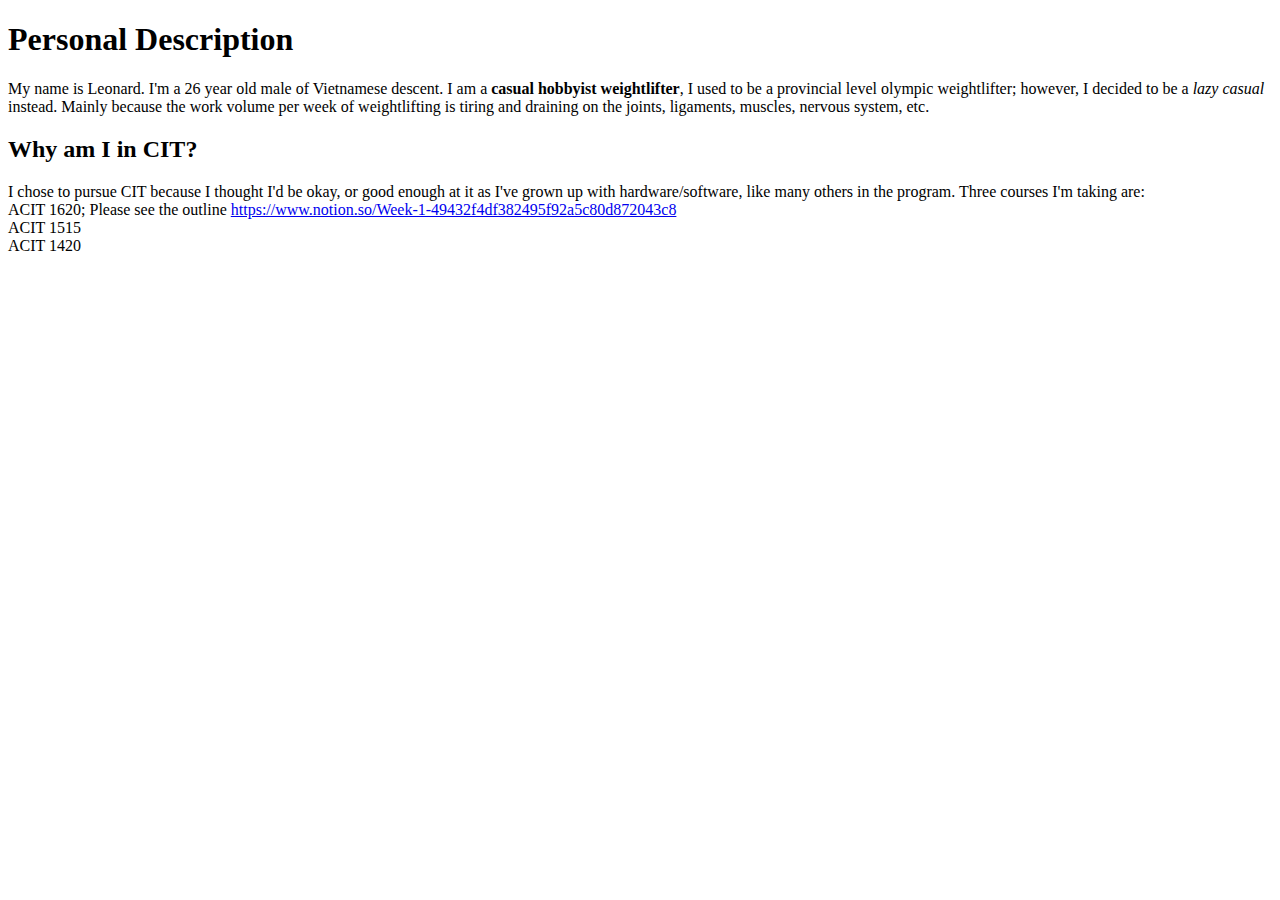
==== index.html @ eca8ff92 "I don't really know what to type here" ====
<!DOCTYPE html>
<html>
    <head>
       <meta> 
       <meta name="description" content="personal website">
       <title>Week 3 Lab</title>
    </head>
    <body>
<h1>Personal Description</h1>
My name is Leonard. I'm a 26 year old male of Vietnamese descent. 
I am a <strong>casual hobbyist weightlifter</strong>, I used to be a provincial level olympic weightlifter; however, I decided to be a <em>lazy casual</em> instead.
Mainly because the work volume per week of weightlifting is tiring and draining on the joints, ligaments, muscles, nervous system, etc.

<h2>Why am I in CIT?</h2>
I chose to pursue CIT because I thought I'd be okay, or good enough at it as I've grown up with hardware/software, like many others in the program.
Three courses I'm taking are:
<li>ACIT 1620; Please see the outline <a href="here">https://www.notion.so/Week-1-49432f4df382495f92a5c80d872043c8</a></li>
<li>ACIT 1515</li>
<li>ACIT 1420</li>
    </body>
</html>
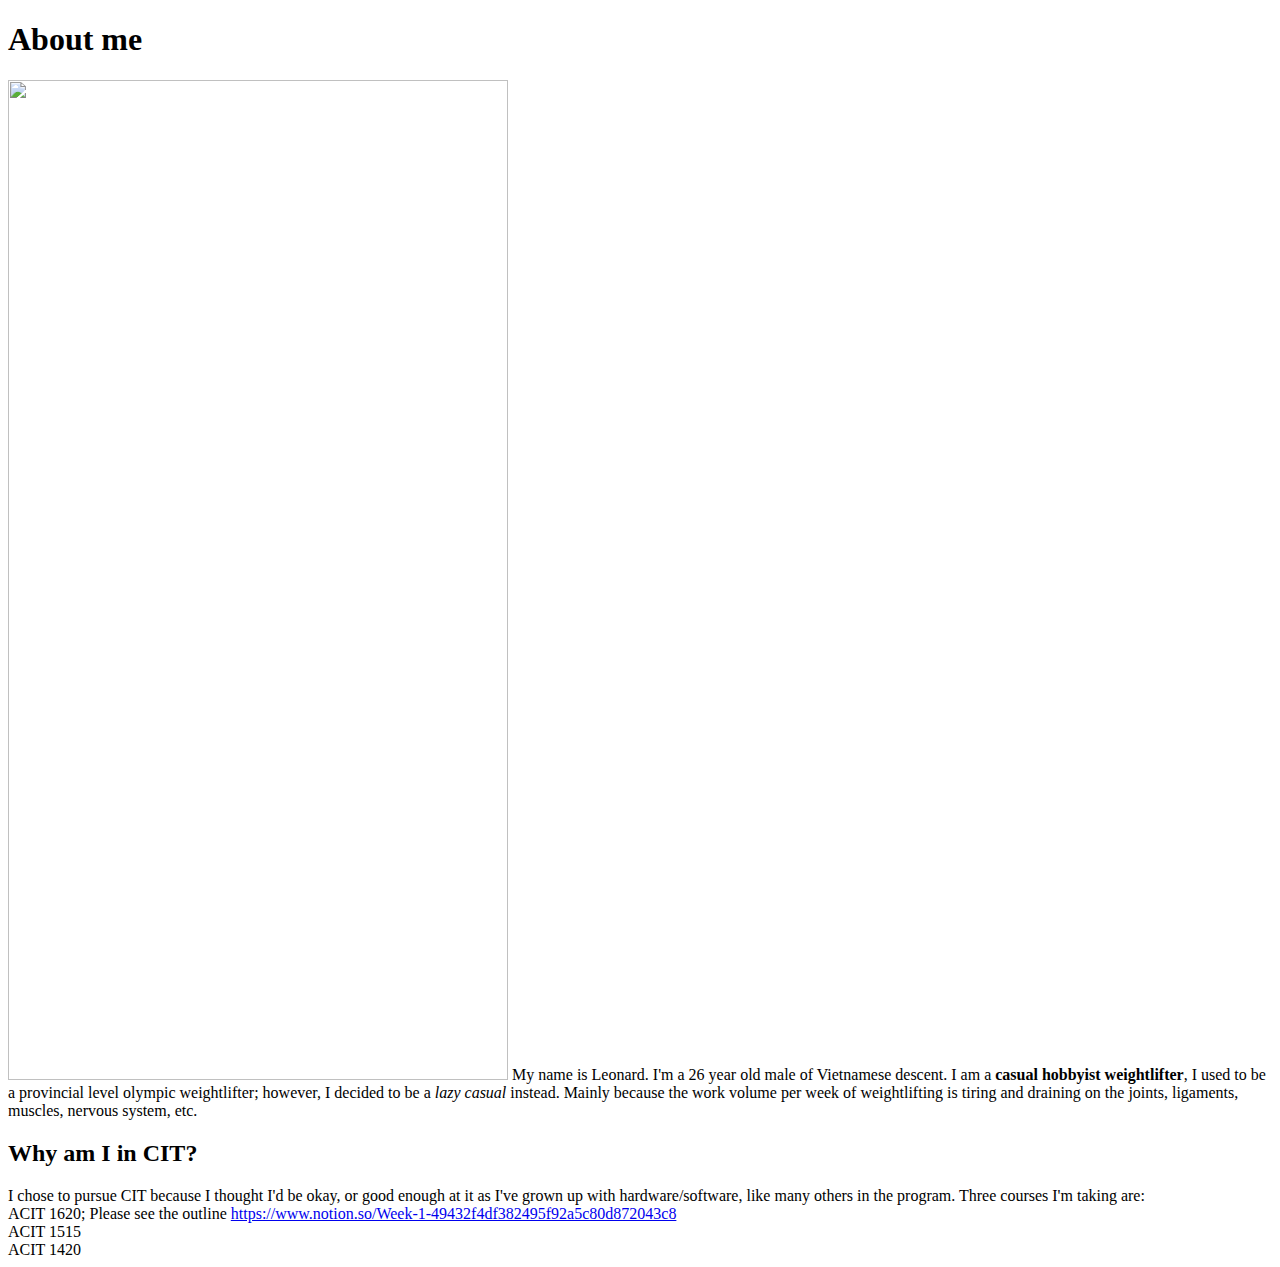
==== commit b1d71295: "-m I'm unsure of how to add the above untracked to be tracked?" ====
--- a/index.html
+++ b/index.html
@@ -1,12 +1,15 @@
 <!DOCTYPE html>
 <html>
     <head>
+        <link rel="stylesheet" href="css/styles.css">
        <meta> 
        <meta name="description" content="personal website">
        <title>Week 3 Lab</title>
     </head>
     <body>
-<h1>Personal Description</h1>
+<h1>About me</h1>
+<img src="images/me.jpg" width="500" height="1000">	
+
 My name is Leonard. I'm a 26 year old male of Vietnamese descent. 
 I am a <strong>casual hobbyist weightlifter</strong>, I used to be a provincial level olympic weightlifter; however, I decided to be a <em>lazy casual</em> instead.
 Mainly because the work volume per week of weightlifting is tiring and draining on the joints, ligaments, muscles, nervous system, etc.
